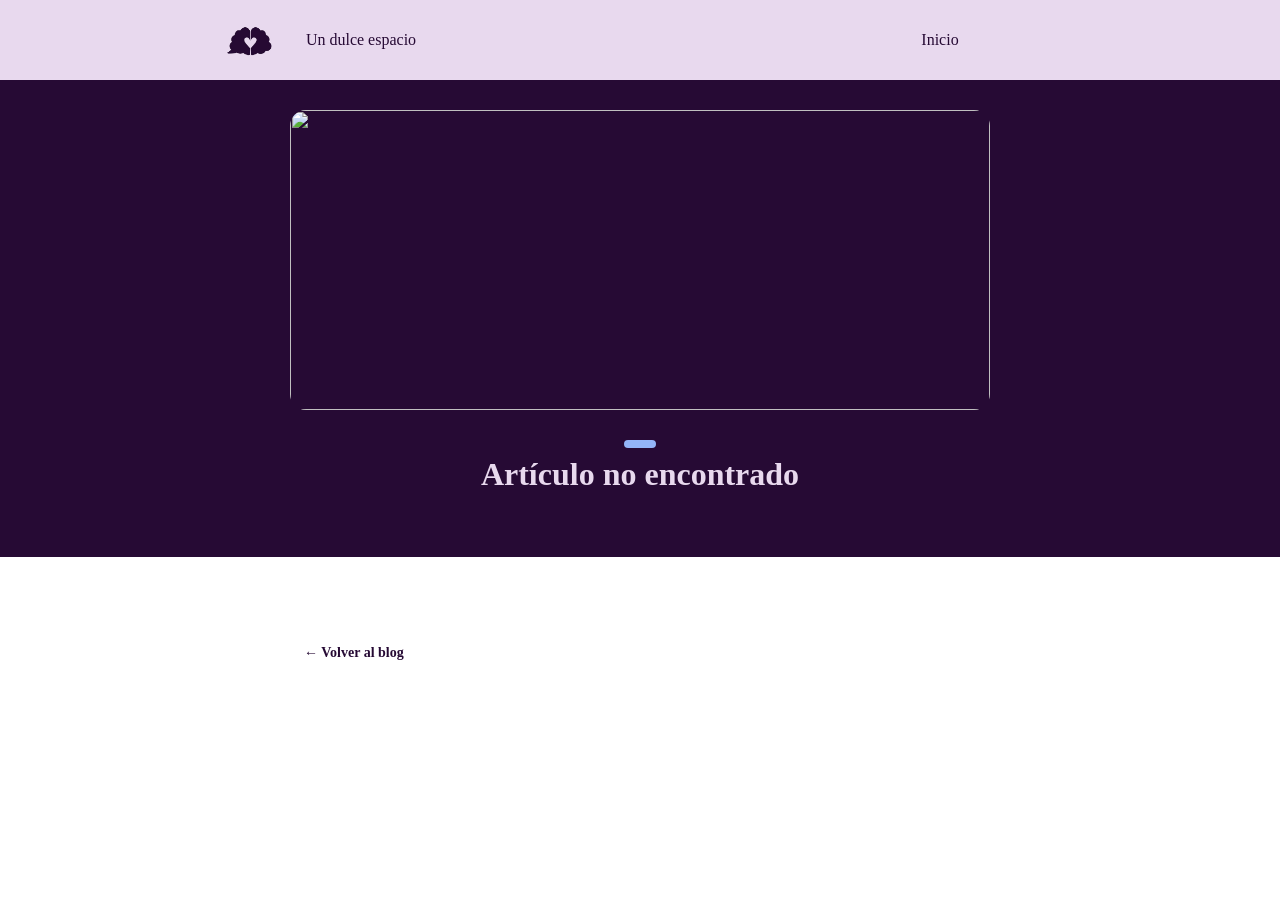
==== blog.html @ 8b37759a "primer commit" ====
<!DOCTYPE html>
<html lang="en">

<head>
    <meta charset="UTF-8">
    <meta name="viewport" content="width=device-width, initial-scale=1.0">
    <title>Blog</title>
    <link rel="stylesheet" href="/index.css">
    <link rel="stylesheet" href="/blog.css">
    <link rel="stylesheet" href="https://cdn.jsdelivr.net/npm/bootstrap-icons@1.11.3/font/bootstrap-icons.min.css">
</head>
</head>

<body>
    <div class="header_main animar" id="inicio">
        <a href="/index.html#inicio" class="Navbar_iz animar">
            <img src="/img/logo_png_Sf.png" alt="Logo">
            <span class="titulo">Un dulce espacio</span>
        </a>
        <nav class="Navbar_de animar">
            <ul id="menu_lista">
                <li class="Navbar_de_li"><a href="/index.html#inicio">Inicio</a></li>
                <li class="Navbar_de_i"><i class="bi bi-list barra_none" onclick="abrirMenu()"></i></li>
            </ul>
        </nav>
    </div>
    <!--  -->
    <nav class="Navbar_responsive" id="menu">
        <button class="cerrar" onclick="cerrarMenu()">✖</button>
        <ul>
            <li class=""><a href="#" onclick="cerrarMenu()">Inicio</a></li>
            <div class="linea_navbar"></div>
        </ul>
    </nav>
    <!--  -->
    <section class="post_hero">
        <img id="post_imagen" src="" alt="">
        <div class="post_hero_texto">
            <span id="post_categoria"></span>
            <h1 id="post_titulo"></h1>
            <span id="post_fecha"></span>
        </div>
    </section>

    <section class="post_contenido">
        <div class="post_body" id="post_body">
            <!-- el contenido del artículo se carga aquí -->
        </div>
        <a href="/index.html#blog" class="post_volver">← Volver al blog</a>
    </section>
    <!--  -->
    <script src="index.js"></script>
</body>

</html>
---- index.css ----
* {
    margin: 0;
    padding: 0;
    box-sizing: border-box;
}

/* Estilos para el encabezado */
.header_main {
    background-color: #E8D9EE;
    padding: 0;
    /*text-align: center;*/
    display: flex;
    position: fixed;
    z-index: 99;
    width: 100%;
    height: 80px;
    top: 0;
    left: 0;
    transition: 0.10s ease;
    animation: fadeDown 0.8s ease forwards;
}

.header_main.scrolled {
    background: rgba(255, 255, 255, 0.1);
    backdrop-filter: blur(15px);

    box-shadow: 0 4px 10px rgba(0, 0, 0, 0.2);
}

.header_main img {
    width: 52px;
    height: 52px;
    object-fit: contain;
    border-radius: 50%;
}

.Navbar_iz {
    width: 50%;
    display: flex;
    justify-content: center;
    padding: 0;
    align-items: center;
    text-decoration: none;
    color: #260A34;
    gap: 30px;
}

.Navbar_de {
    width: 50%;
    display: flex;
    justify-content: center;
    align-items: center;
    text-decoration: none;
}

.Navbar_responsive {
    display: none;
}

.Navbar_de ul {
    list-style: none;
    display: flex;
    gap: 40px;
}

.barra_none {
    font-size: 20px;
    display: none;
}

.Navbar_de ul li a {
    text-decoration: none;
    color: #260A34;
}


/* CELULAR */
@media (max-width: 768px) {

    /* superior navbar */
    .header_main {
        padding: 12px 20px;
        background-color: #E8D9EE;
        align-items: center;
        justify-content: space-between;
    }

    .Navbar_iz {
        justify-content: flex-start;
    }

    .Navbar_de {
        display: flex;
        justify-content: flex-end;
        margin-right: 30px;
        width: 20%;
    }

    .header_main img {
        width: 30%;
    }

    .barra_none {
        display: block;
        cursor: pointer;

    }

    .Navbar_de_li {
        display: none;
    }

    .Navbar_responsive {
        display: none;
        justify-content: center;
        align-items: center;
        background-color: #E8D9EE;

        width: 100%;
        height: 100vh;

        position: fixed;
        top: 0;
        left: 0;
        z-index: 100;
    }

    .Navbar_responsive ul {
        list-style: none;

        display: flex;
        flex-direction: column;
        align-items: center;

        gap: 20px;

        width: 100%;
        margin-top: 100px;
    }

    .Navbar_responsive ul li {
        text-align: center;
    }

    .Navbar_responsive ul li a {
        text-decoration: none;
        color: #260A34;

        font-size: 18px;

        display: block;

        padding: 5px;
        border-radius: 12px;

        transition: 0.3s;
    }

    .Navbar_responsive ul li a:hover {
        color: #000000;

    }

    .linea_navbar {
        width: 80%;
        height: 2px;
        background-color: #000000;
        border-radius: 10px;
        display: flex;
    }

    .cerrar {
        position: absolute;
        top: 20px;
        right: 20px;

        background: none;
        border: none;

        font-size: 20px;
        cursor: pointer;

        color: #260A34;
    }
}

@keyframes fadeDown {
    from {
        opacity: 0;
        transform: translateY(-20px);
    }

    to {
        opacity: 1;
        transform: translateY(0);
    }
}

#acerca {
    scroll-margin-top: 100px;
}

#servicio {
    scroll-margin-top: 100px;
}

/* blog */
/* ===== BLOG SECTION ===== */
.blog {
    padding: 60px 40px;
    background-color: #b452e4;
    text-align: center;
}

.blog_container {
    display: grid;
    grid-template-columns: repeat(auto-fit, minmax(280px, 1fr));
    gap:40px;
    margin-top:40px;
}

/* ===== TARJETA ===== */
.blog_card {
    background-color: #E8D9EE;
    border-radius: 16px;
    overflow: hidden;
    text-align: left;
}

.blog_card img {
    width: 100%;
    height: 200px;
    object-fit:  cover;
}

.blog_card h3 {
    font-size: 18px;
    font-weight: 600;
    color: #340a0a;
    padding: 0 20px;
    margin-bottom: 8px;
}

.blog_card p {
    font-size: 14px;
    color: #4a2d5a;
    padding: 0 20px;
    line-height: 1.6;
    margin-bottom: 16px;
}

/* ===== BADGES ===== */
.blog_categoria {
    display: inline-block;
    background-color: #f89393;
    color: #260A34;
    font-size: 11px;
    font-weight: 600;
    padding: 4px 12px;
    border-radius: 20px;
    margin: 16px 20px 6px;
}

.blog_fecha {
    display: block;
    font-size: 12px;
    color: #7a5a8a;
    padding: 0 20px;
    margin-bottom: 10px;
}

/* ===== BOTON LEER MAS ===== */
.blog_card a {
    display: inline-block;
    margin: 0 20px 20px;
    color: #ffffff;
    font-size: 14px;
    font-weight: 600;
    text-decoration: none;
    background-color: #260A34;
    padding: 8px 20px;
    border-radius: 20px;
    transition: opacity 0.3s ease;
}

.blog_card a:hover {
    opacity: 0.8;
}
---- blog.css ----
/* ===== HERO ===== */
.post_hero {
    margin-top: 50px;
    background-color: #260A34;
    padding: 60px 40px;
    display: flex;
    flex-direction: column;
    align-items: center;
    text-align: center;
    gap: 16px;
}

.post_hero img {
    width: 100%;
    max-width: 700px;
    height: 300px;
    object-fit: cover;
    border-radius: 16px;
    margin-bottom: 8px;
}

#post_categoria {
    background-color: #93b5f8;
    color: #0c3a7a;
    font-size: 12px;
    font-weight: 600;
    padding: 4px 16px;
    border-radius: 20px;
    display: inline-block;
}

#post_titulo {
    font-size: 32px;
    font-weight: 600;
    color: #E8D9EE;
    line-height: 1.4;
    max-width: 700px;
}

#post_fecha {
    font-size: 13px;
    color: #9a7aaa;
}

/* ===== CONTENIDO ===== */
.post_contenido {
    max-width: 720px;
    margin: 0 auto;
    padding: 48px 24px;
}

.post_body {
    display: flex;
    flex-direction: column;
    gap: 32px;
}

/* ===== TIPOGRAFIA DEL ARTICULO ===== */
.post_body h2 {
    font-size: 22px;
    font-weight: 600;
    color: #260A34;
    padding-bottom: 10px;
    border-bottom: 1.5px solid #E8D9EE;
}

.post_body p {
    font-size: 16px;
    color: #3a3a3a;
    line-height: 1.9;
}

/* ===== CITA DESTACADA ===== */
.post_body blockquote {
    border-left: 4px solid #93b5f8;
    padding: 16px 24px;
    background-color: #f4eef8;
    border-radius: 0 12px 12px 0;
    font-style: italic;
    font-size: 17px;
    color: #260A34;
    line-height: 1.7;
}

/* ===== TARJETAS PILARES ===== */
.pilares_grid {
    display: grid;
    grid-template-columns: repeat(auto-fit, minmax(200px, 1fr));
    gap: 16px;
}

.pilar_card {
    background-color: #fff;
    border: 1px solid #E8D9EE;
    border-radius: 14px;
    padding: 20px;
}

.pilar_num {
    font-size: 11px;
    font-weight: 600;
    color: #93b5f8;
    letter-spacing: 0.5px;
    text-transform: uppercase;
    margin-bottom: 6px;
}

.pilar_card h3 {
    font-size: 15px;
    font-weight: 600;
    color: #260A34;
    margin-bottom: 8px;
}

.pilar_card p {
    font-size: 13px;
    color: #6a6a6a;
    line-height: 1.6;
}

/* ===== LLAMADO A LA ACCION ===== */
.post_cta {
    background-color: #260A34;
    border-radius: 16px;
    padding: 36px;
    text-align: center;
}

.post_cta p {
    color: #c4a8d4;
    font-size: 16px;
    margin-bottom: 20px;
    line-height: 1.7;
}

.post_cta a {
    display: inline-block;
    background-color: #93b5f8;
    color: #0c3a7a;
    font-size: 15px;
    font-weight: 600;
    padding: 12px 28px;
    border-radius: 24px;
    text-decoration: none;
    transition: opacity 0.3s ease;
}

.post_cta a:hover {
    opacity: 0.85;
}

/* ===== VOLVER ===== */
.post_volver {
    display: inline-block;
    margin-top: 40px;
    color: #260A34;
    font-size: 14px;
    font-weight: 600;
    text-decoration: none;
    transition: opacity 0.3s ease;
}

.post_volver:hover {
    opacity: 0.6;
}

/* ===== RESPONSIVE ===== */
@media (max-width: 768px) {
    #post_titulo {
        font-size: 24px;
    }

    .post_hero {
        padding: 40px 20px;
    }

    .post_contenido {
        padding: 32px 16px;
    }

    .pilares_grid {
        grid-template-columns: 1fr;
    }
}
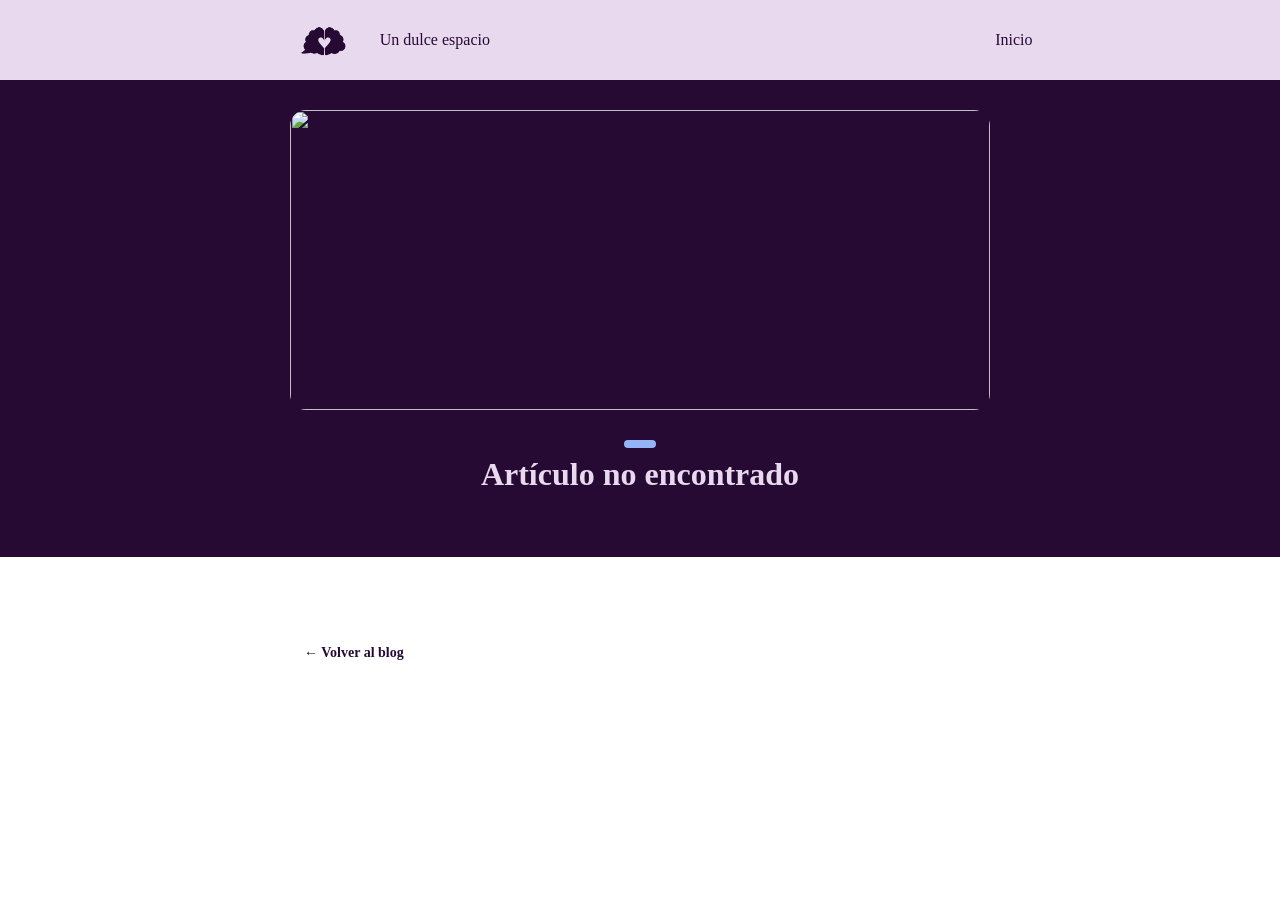
==== commit eb2633b2: "modificaciones" ====
--- a/blog.html
+++ b/blog.html
@@ -5,21 +5,21 @@
     <meta charset="UTF-8">
     <meta name="viewport" content="width=device-width, initial-scale=1.0">
     <title>Blog</title>
-    <link rel="stylesheet" href="/index.css">
-    <link rel="stylesheet" href="/blog.css">
+    <link rel="stylesheet" href="index.css">
+    <link rel="stylesheet" href="blog.css">
     <link rel="stylesheet" href="https://cdn.jsdelivr.net/npm/bootstrap-icons@1.11.3/font/bootstrap-icons.min.css">
 </head>
 </head>
 
 <body>
     <div class="header_main animar" id="inicio">
-        <a href="/index.html#inicio" class="Navbar_iz animar">
-            <img src="/img/logo_png_Sf.png" alt="Logo">
+        <a href="index.html#inicio" class="Navbar_iz animar">
+            <img src="img/logo_png_Sf.png" alt="Logo">
             <span class="titulo">Un dulce espacio</span>
         </a>
         <nav class="Navbar_de animar">
             <ul id="menu_lista">
-                <li class="Navbar_de_li"><a href="/index.html#inicio">Inicio</a></li>
+                <li class="Navbar_de_li"><a href="index.html#inicio">Inicio</a></li>
                 <li class="Navbar_de_i"><i class="bi bi-list barra_none" onclick="abrirMenu()"></i></li>
             </ul>
         </nav>
@@ -28,7 +28,7 @@
     <nav class="Navbar_responsive" id="menu">
         <button class="cerrar" onclick="cerrarMenu()">✖</button>
         <ul>
-            <li class=""><a href="#" onclick="cerrarMenu()">Inicio</a></li>
+            <li class=""><a href="index.html#inicio" onclick="cerrarMenu()">Inicio</a></li>
             <div class="linea_navbar"></div>
         </ul>
     </nav>
@@ -46,10 +46,11 @@
         <div class="post_body" id="post_body">
             <!-- el contenido del artículo se carga aquí -->
         </div>
-        <a href="/index.html#blog" class="post_volver">← Volver al blog</a>
+        <a href="index.html#blog" class="post_volver">← Volver al blog</a>
     </section>
     <!--  -->
     <script src="index.js"></script>
+    <script src="post.js"></script>
 </body>
 
 </html>
--- a/index.css
+++ b/index.css
@@ -35,7 +35,7 @@
 }
 
 .Navbar_iz {
-    width: 50%;
+    width: 80%;
     display: flex;
     justify-content: center;
     padding: 0;
@@ -200,7 +200,7 @@
     scroll-margin-top: 100px;
 }
 
-#servicio {
+#blog {
     scroll-margin-top: 100px;
 }
 
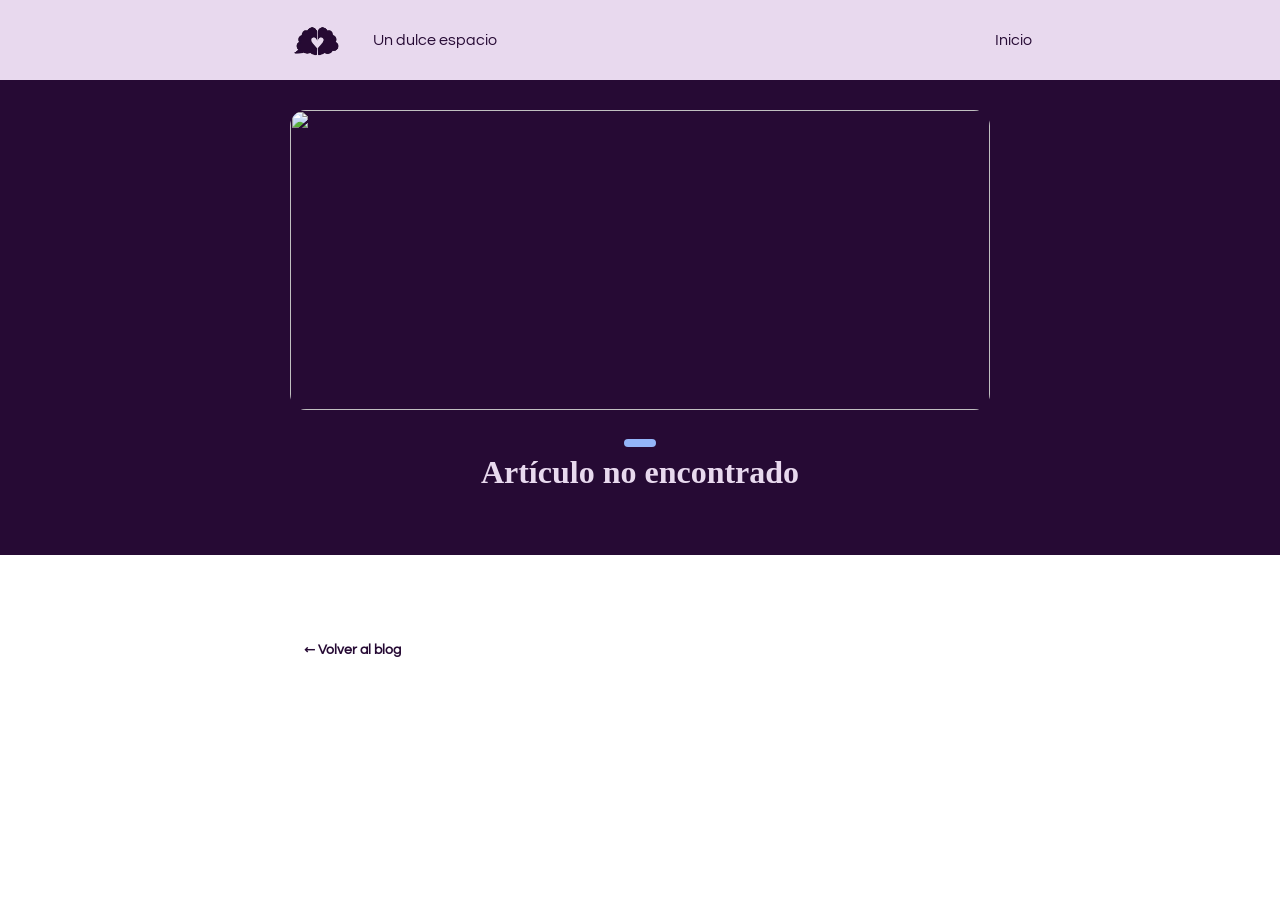
==== commit c022478b: "modificaciones" ====
--- a/blog.html
+++ b/blog.html
@@ -7,6 +7,7 @@
     <title>Blog</title>
     <link rel="stylesheet" href="index.css">
     <link rel="stylesheet" href="blog.css">
+    <link href="https://fonts.googleapis.com/css2?family=Questrial&display=swap" rel="stylesheet">
     <link rel="stylesheet" href="https://cdn.jsdelivr.net/npm/bootstrap-icons@1.11.3/font/bootstrap-icons.min.css">
 </head>
 </head>
--- a/index.css
+++ b/index.css
@@ -2,8 +2,11 @@
     margin: 0;
     padding: 0;
     box-sizing: border-box;
-}
-
+    font-family: 'Questrial', sans-serif;
+}
+h1, h2 {
+    font-family: 'OtraFuente', serif;
+}
 /* Estilos para el encabezado */
 .header_main {
     background-color: #E8D9EE;
@@ -215,8 +218,8 @@
 .blog_container {
     display: grid;
     grid-template-columns: repeat(auto-fit, minmax(280px, 1fr));
-    gap:40px;
-    margin-top:40px;
+    gap: 40px;
+    margin-top: 40px;
 }
 
 /* ===== TARJETA ===== */
@@ -230,7 +233,7 @@
 .blog_card img {
     width: 100%;
     height: 200px;
-    object-fit:  cover;
+    object-fit: cover;
 }
 
 .blog_card h3 {
